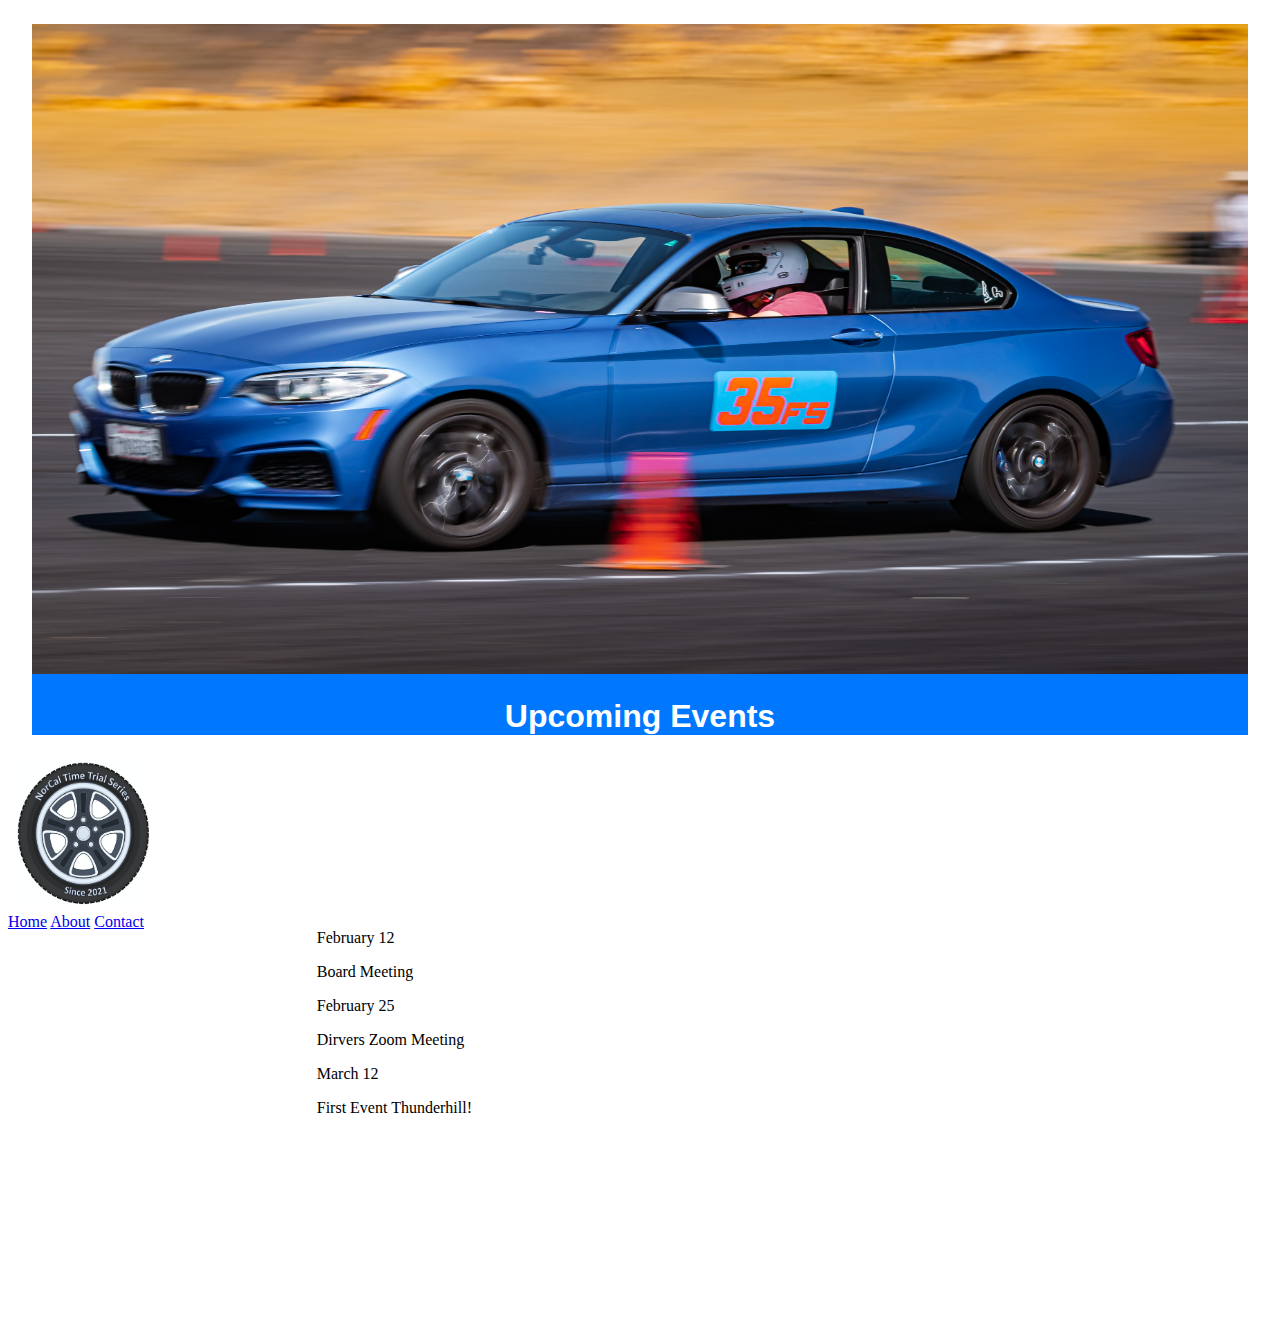
==== project1/index.html @ e5106bfa "header index first design" ====
<!DOCTYPE html>
<html lang="en">
<head>
    <meta charset="UTF-8">
    <meta http-equiv="X-UA-Compatible" content="IE=edge">
    <meta name="viewport" content="width=device-width, initial-scale=1.0">
    <title>Events on the NorCal Time Trials Series</title>
    <link rel="stylesheet" type="text/css" href="/asset/style/nctss_1.css">
</head>
<body>
    <header>
        
        <div class="upper">
            <!--title block-->
            <img src="../asset/media/car4-9dec502a.jpeg" alt="car 4" height="650" width="1500">
            <h1 class="upper"><strong>Upcoming Events</strong></h1>
            <!--end title block-->
        </div>
    </header>
    <main>
        <nav class="logo">
        <img src="../asset/media/LOGO-fc6fecfc.png" alt="logo" height="150" width="150" class="logo">
        </nav>
        <nav class="navigation">
            <!--navigation menu-->
            <a href="index.html">Home</a>
            <a href="about.html">About</a>
            <a href="contact.html">Contact</a>
            <!--end navigation menu-->
        </nav>
    
        <aside>
            <div class="calendar">
            <!--upcoming events-->
                <p>February 12</p>
                <p> Board Meeting</p>
                <p>February 25</p>
                <p> Dirvers Zoom Meeting</p>
                <p>March 12</p>
                <p> First Event Thunderhill!</p>
                <!--end upcoming events-->
            </div>
        </aside>  
    </main>
</body>
</html>
---- asset/style/nctss_1.css ----
.upper {
    text-align: center;
    background-color: rgb(0, 119, 255);
    color: white;
    font-size: xx-large;
    font-family: Arial, Helvetica, sans-serif;
     margin-left: 1.5rem;
     margin-top: 1.5rem;
     margin-right: 1.5rem;
     margin-bottom: 1.5rem;
}
.upper img {
    display: block;
    margin-bottom: 0;
    border-left: 2px;
    border-right: 2px;
    max-width: 100%;
    
}

.navigation{
    float: left;
}
.calendar {
    float: right;
    margin-right: 800px;
    margin-bottom: 200px;
}
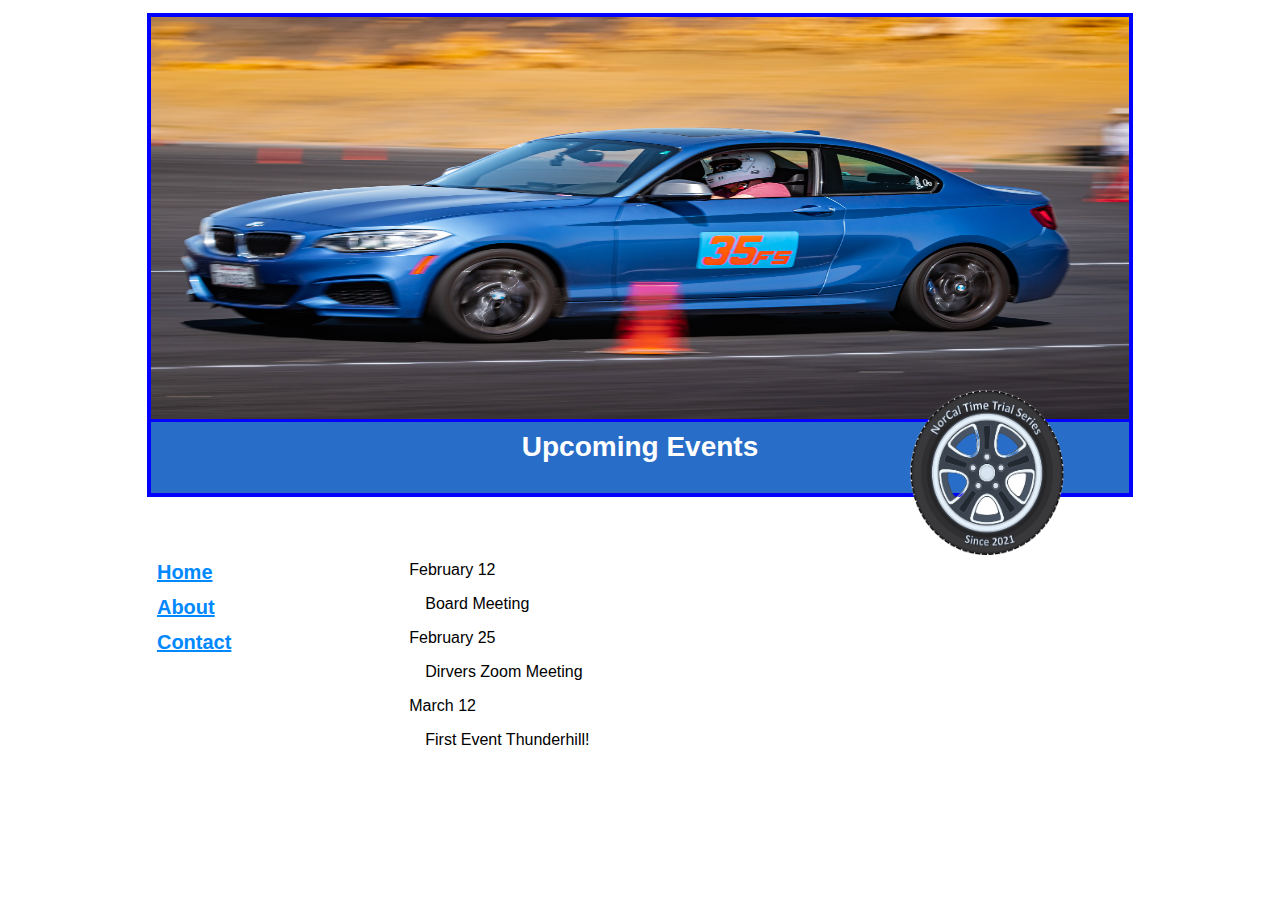
==== commit 5d407bbc: "index.html with css1" ====
--- a/project1/index.html
+++ b/project1/index.html
@@ -10,37 +10,43 @@
 <body>
     <header>
         
-        <div class="upper">
+        <div class="container">
             <!--title block-->
-            <img src="../asset/media/car4-9dec502a.jpeg" alt="car 4" height="650" width="1500">
-            <h1 class="upper"><strong>Upcoming Events</strong></h1>
+            <img class="border" src="../asset/media/car4-9dec502a.jpeg" alt="car 4" height="402" width="100%">
+            <h1 class="container text"><strong>Upcoming Events</strong></h1>
+            <div class="logo">
+                <img src="../asset/media/LOGO-fc6fecfc.png" alt="logo" height="175px" width="175px">
+            </div>
             <!--end title block-->
         </div>
     </header>
-    <main>
-        <nav class="logo">
-        <img src="../asset/media/LOGO-fc6fecfc.png" alt="logo" height="150" width="150" class="logo">
-        </nav>
+    <section>    
+    
         <nav class="navigation">
             <!--navigation menu-->
-            <a href="index.html">Home</a>
-            <a href="about.html">About</a>
-            <a href="contact.html">Contact</a>
+            <ul class="menu">
+                <li><a href="index.html">Home</a></li>
+                <li><a href="about.html">About</a></li>
+                <li><a href="contact.html">Contact</a></li>
+            </ul>
+           
+           
+            
             <!--end navigation menu-->
         </nav>
+    </section>
+    <aside>
+        <div class="calendar">
+        <!--upcoming events-->
+            <p>February 12</p>
+            <p>&emsp;Board Meeting</p>
+            <p>February 25</p>
+            <p>&emsp;Dirvers Zoom Meeting</p>
+            <p>March 12</p>
+            <p>&emsp;First Event Thunderhill!</p>
+            <!--end upcoming events-->
+            </div>
+    </aside>  
     
-        <aside>
-            <div class="calendar">
-            <!--upcoming events-->
-                <p>February 12</p>
-                <p> Board Meeting</p>
-                <p>February 25</p>
-                <p> Dirvers Zoom Meeting</p>
-                <p>March 12</p>
-                <p> First Event Thunderhill!</p>
-                <!--end upcoming events-->
-            </div>
-        </aside>  
-    </main>
 </body>
 </html>--- a/asset/style/nctss_1.css
+++ b/asset/style/nctss_1.css
@@ -1,28 +1,63 @@
-.upper {
+.container {
     text-align: center;
-    background-color: rgb(0, 119, 255);
+    background-color: rgb(40 110 200);
     color: white;
-    font-size: xx-large;
+    font-size: 28px;
     font-family: Arial, Helvetica, sans-serif;
-     margin-left: 1.5rem;
-     margin-top: 1.5rem;
-     margin-right: 1.5rem;
-     margin-bottom: 1.5rem;
+    margin-left: 11%;
+    margin-top: 1%;
+    margin-right: 11%;
+    margin-bottom: 3%;
+    border-style: solid;
+    border-color: blue;
+    border-width: 4px;
 }
-.upper img {
+     
+    
+
+.border{
     display: block;
-    margin-bottom: 0;
-    border-left: 2px;
-    border-right: 2px;
-    max-width: 100%;
+    border-bottom: solid blue 3px;
+    
+}
+
+.container h1.text {
+border: none;
+}
+
+ul{
+    list-style: none;
+}
+
+.logo img{
+    float: right;
+    position: relative;
+    bottom: 107px;
+    right: 55px;
     
 }
 
 .navigation{
     float: left;
+    margin: 0 1.5%;
+    font-family: Arial, Helvetica, sans-serif;
+    position: relative;
+    font-weight: bold;
+}
+.navigation ul.menu{
+    position: relative;
+    font-size: 20px;
+    left: 90px;
+    line-height: 175%;
+}
+.menu a{
+    color: #0088ff;
 }
 .calendar {
+    position: relative;
     float: right;
-    margin-right: 800px;
-    margin-bottom: 200px;
+    margin-right: 54%;
+    font-family: Arial, Helvetica, sans-serif;
+    bottom: 123px;
+    
 }
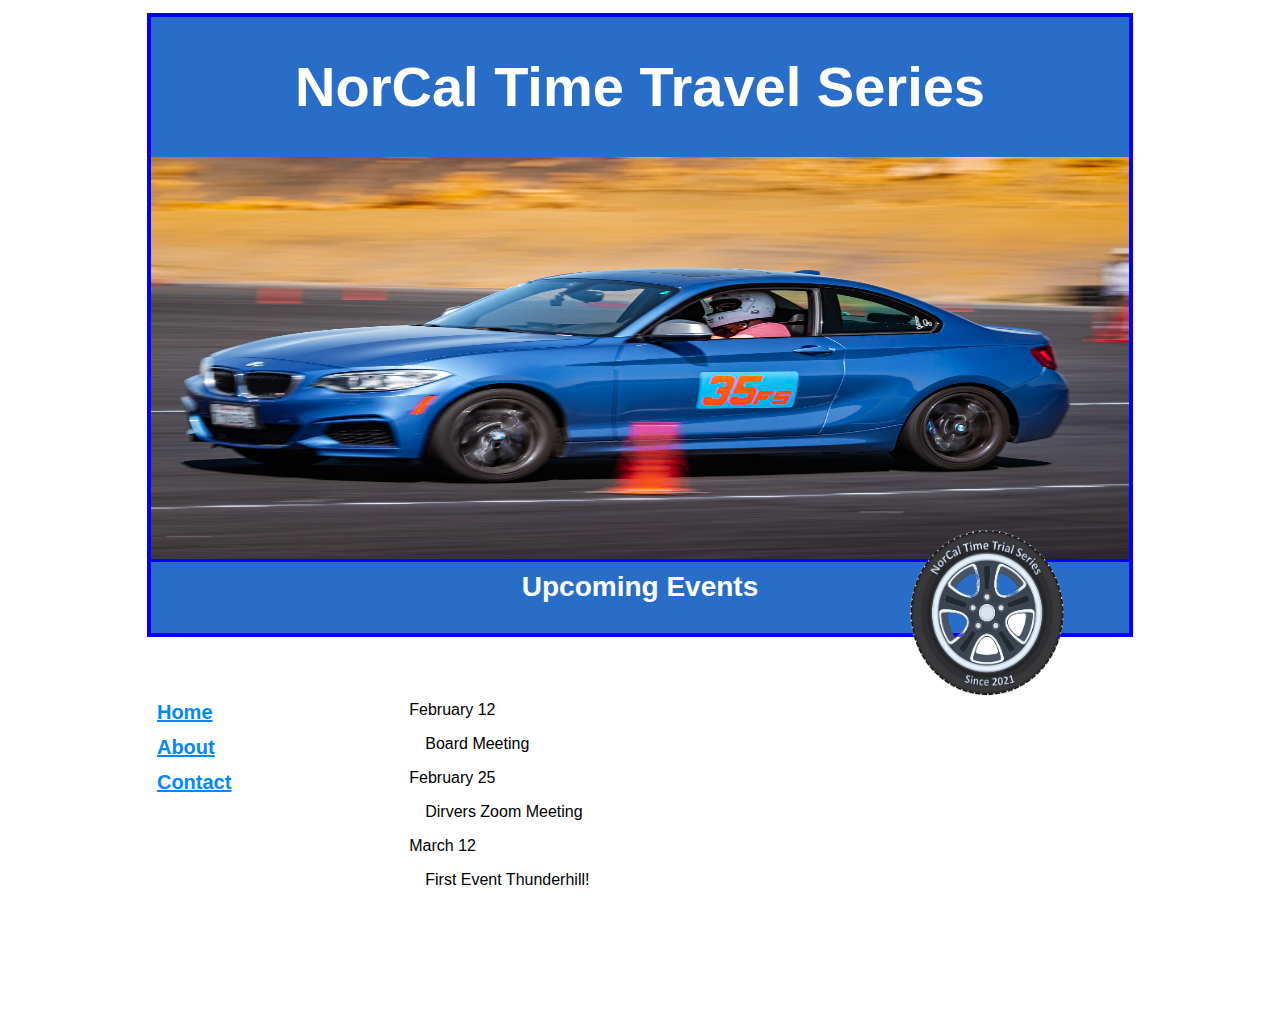
==== commit 67f5c891: "css 1 NorCal Corrected" ====
--- a/project1/index.html
+++ b/project1/index.html
@@ -12,8 +12,9 @@
         
         <div class="container">
             <!--title block-->
+            <h1 class="web title">NorCal Time Travel Series</h1>
             <img class="border" src="../asset/media/car4-9dec502a.jpeg" alt="car 4" height="402" width="100%">
-            <h1 class="container text"><strong>Upcoming Events</strong></h1>
+            <h2 class="container text"><strong>Upcoming Events</strong></h2>
             <div class="logo">
                 <img src="../asset/media/LOGO-fc6fecfc.png" alt="logo" height="175px" width="175px">
             </div>
--- a/asset/style/nctss_1.css
+++ b/asset/style/nctss_1.css
@@ -12,7 +12,19 @@
     border-color: blue;
     border-width: 4px;
 }
-     
+   
+.container h1.web title{
+font-size: 0;
+  width: 1px;
+  height: 1px;
+  display: inline-block;
+  overflow: hidden;
+  position: absolute!important;
+  border: 0!important;
+  padding: 0!important;
+  margin: 0!important;
+  clip: rect(1px,1px,1px,1px);
+}
     
 
 .border{
@@ -21,7 +33,7 @@
     
 }
 
-.container h1.text {
+.container h2.text {
 border: none;
 }
 
@@ -61,3 +73,21 @@
     bottom: 123px;
     
 }
+.values {
+    position: absolute;
+    left: 350px;
+    bottom: -1px;
+}
+.values h2{
+    font-size: 1.2em;
+}
+.values p{
+    font-size: 15px;
+}
+.contact{
+    font-size: 24px;
+    text-align: justify;
+    position: relative;
+    left: 170px;
+    top: 24px;
+}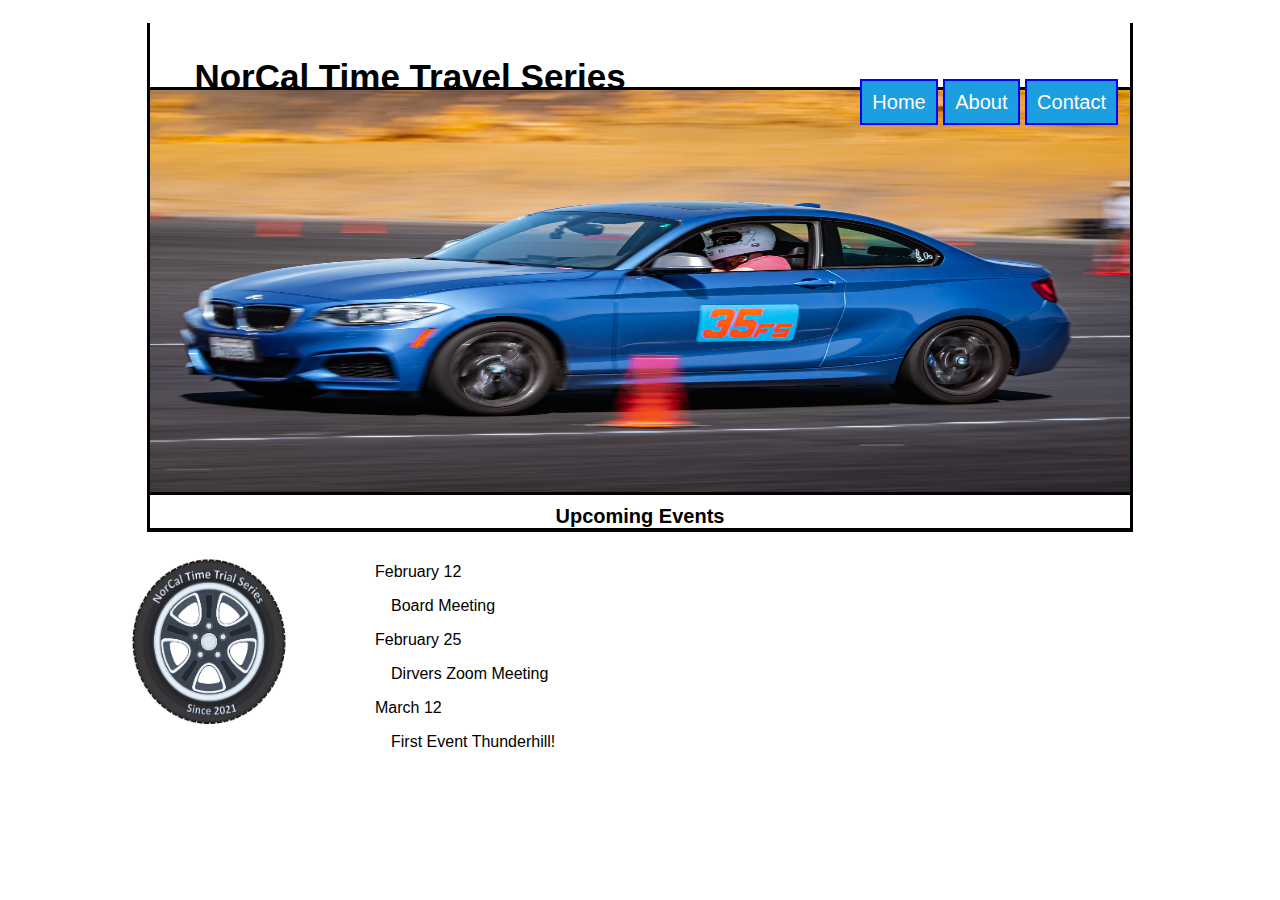
==== commit 048280c5: "index.html with css 2" ====
--- a/project1/index.html
+++ b/project1/index.html
@@ -5,7 +5,7 @@
     <meta http-equiv="X-UA-Compatible" content="IE=edge">
     <meta name="viewport" content="width=device-width, initial-scale=1.0">
     <title>Events on the NorCal Time Trials Series</title>
-    <link rel="stylesheet" type="text/css" href="/asset/style/nctss_1.css">
+    <link rel="stylesheet" type="text/css" href="/asset/style/nctss_2.css">
 </head>
 <body>
     <header>
--- a/asset/style/nctss_2.css
+++ b/asset/style/nctss_2.css
@@ -0,0 +1,103 @@
+.container {
+    text-align: center;
+    background-color: white;
+    color: black;
+    font-size: 20px;
+    font-family: Arial, Helvetica, sans-serif;
+    margin-left: 11%;
+    margin-top: 1%;
+    margin-right: 11%;
+    margin-bottom: 0%;
+    border-style: solid;
+    border-color: black;
+    border-width: 4px;
+    border-left: solid;
+    border-right: solid;
+    border-top: 17px;
+}
+h1{
+    top: 34px;
+    left: -230px;
+    font-size: 35px;
+    position: relative;
+}
+     
+.border {
+    display: block;
+    border-bottom: solid black 3px;
+    border-top: solid black 3px;
+    
+}
+.border img {
+    position: relative;
+    bottom: -11px;
+}
+.container h2.text{
+border: none;
+}
+
+ul{
+    list-style: none;
+}
+
+.logo img{
+    float: left;
+    position: relative;
+    bottom: -27px;
+    right: 29px;
+}
+    
+
+
+.navigation{
+    margin: 0 1.5%;
+    font-family: Arial, Helvetica, sans-serif;
+    position: relative;
+    bottom: 467px;
+    float: right;
+}
+.navigation ul.menu{
+    position: relative;
+    font-size: 20px;
+    left: -135px;
+    line-height: 175%;
+}
+li {
+    display: inline;
+    padding: 10px;
+    border: solid blue 2px;
+    background: #1c9ee1;
+}
+
+.menu a{
+    color: white;
+    background: #1c9ee1;
+    text-decoration: none;
+}
+.calendar {
+    position: relative;
+    float: left;
+    margin-right: 54%;
+    font-family: Arial, Helvetica, sans-serif;
+    bottom: 60px;
+    left: 50px;
+}
+
+.values {
+    position: absolute;
+    left: 350px;
+    bottom: -1px;
+}
+.values h2{
+    font-size: 1.2em;
+}
+.values p{
+    font-size: 15px;
+}
+.contact{
+    font-size: 24px;
+    text-align: justify;
+    position: relative;
+    left: 170px;
+    top: 24px;
+}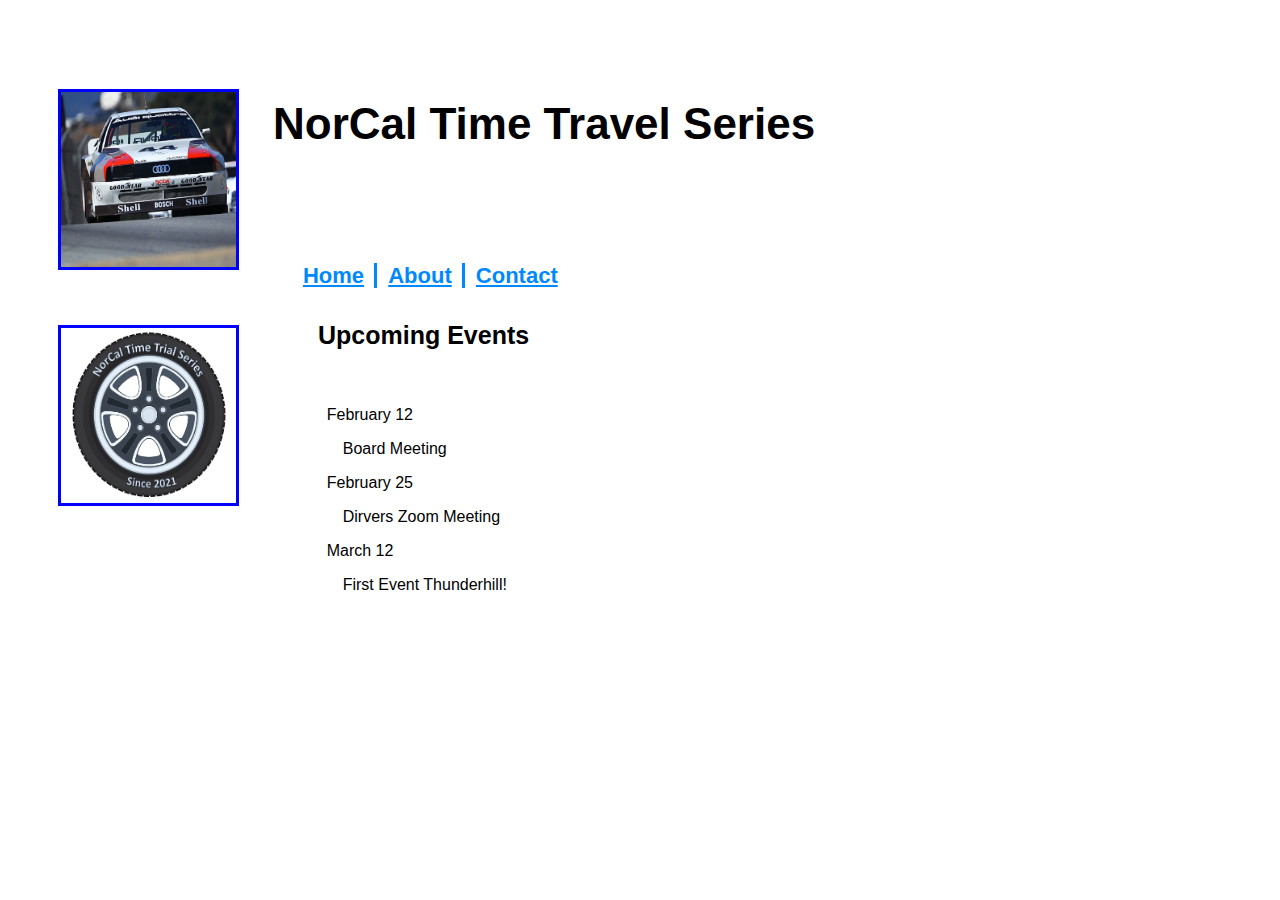
==== commit 7cc68555: "index.html with css3" ====
--- a/project1/index.html
+++ b/project1/index.html
@@ -5,7 +5,7 @@
     <meta http-equiv="X-UA-Compatible" content="IE=edge">
     <meta name="viewport" content="width=device-width, initial-scale=1.0">
     <title>Events on the NorCal Time Trials Series</title>
-    <link rel="stylesheet" type="text/css" href="/asset/style/nctss_2.css">
+    <link rel="stylesheet" type="text/css" href="/asset/style/nctss_3.css">
 </head>
 <body>
     <header>
@@ -13,8 +13,8 @@
         <div class="container">
             <!--title block-->
             <h1 class="web title">NorCal Time Travel Series</h1>
-            <img class="border" src="../asset/media/car4-9dec502a.jpeg" alt="car 4" height="402" width="100%">
-            <h2 class="container text"><strong>Upcoming Events</strong></h2>
+            <img class="border" src="../asset/media/car1-3dda6fa4.png" alt="image 1" height="175px" width="175px">
+            <h2>Upcoming Events</h2>
             <div class="logo">
                 <img src="../asset/media/LOGO-fc6fecfc.png" alt="logo" height="175px" width="175px">
             </div>
--- a/asset/style/nctss_3.css
+++ b/asset/style/nctss_3.css
@@ -0,0 +1,111 @@
+.container {
+    
+    color: black;
+    font-size: 22px;
+    font-family: Arial, Helvetica, sans-serif;
+    position: relative;
+    left: 30px;
+}
+   
+h1{
+    position: relative;
+    left: 235px;
+    top: 70px;
+}
+
+
+
+    
+
+.container img.border{
+    display: block;
+    position: relative;
+    top: -20px;
+    left: 20px;
+    border: solid blue 3px;
+}
+    
+
+
+h2{
+    font-weight: bold;
+    left: 280px;
+    position:relative;
+    top: 10px;
+    font-size: 25px;
+}
+
+
+
+
+.logo img{
+    float: left;
+    position: relative;
+    bottom: 35px;
+    right: -20px;
+    border: solid blue 3px;
+}
+
+
+.navigation{
+    float: left;
+    margin: 0 1.5%;
+    font-family: Arial, Helvetica, sans-serif;
+    position: relative;
+    font-weight: bold;
+}
+.navigation ul.menu{
+    position: relative;
+    font-size: 22px;
+    left: 50px;
+    bottom: 125px;
+    line-height: 175%;
+    
+}
+
+
+
+li{
+    display: inline;
+    border-right: 3px solid #0088ff;
+    padding-left: 5px;
+    padding-right: 10px;
+}
+
+
+.menu li:last-child{
+    border: none;
+}
+
+
+.menu a{
+    color: #0088ff;
+}
+.calendar {
+    position: relative;
+    float: left;
+    /* margin-right: 54%; */
+    font-family: Arial, Helvetica, sans-serif;
+    bottom: -30px;
+    left: -210px;
+}
+    
+
+.values {
+    position: absolute;
+    left: 350px;
+    bottom: -1px;
+}
+.values h2{
+    font-size: 1.2em;
+}
+.values p{
+    font-size: 15px;
+}
+.contact{
+    font-size: 24px;
+    text-align: justify;
+    position: relative;
+    left: 170px;
+    top: 24px;
+}
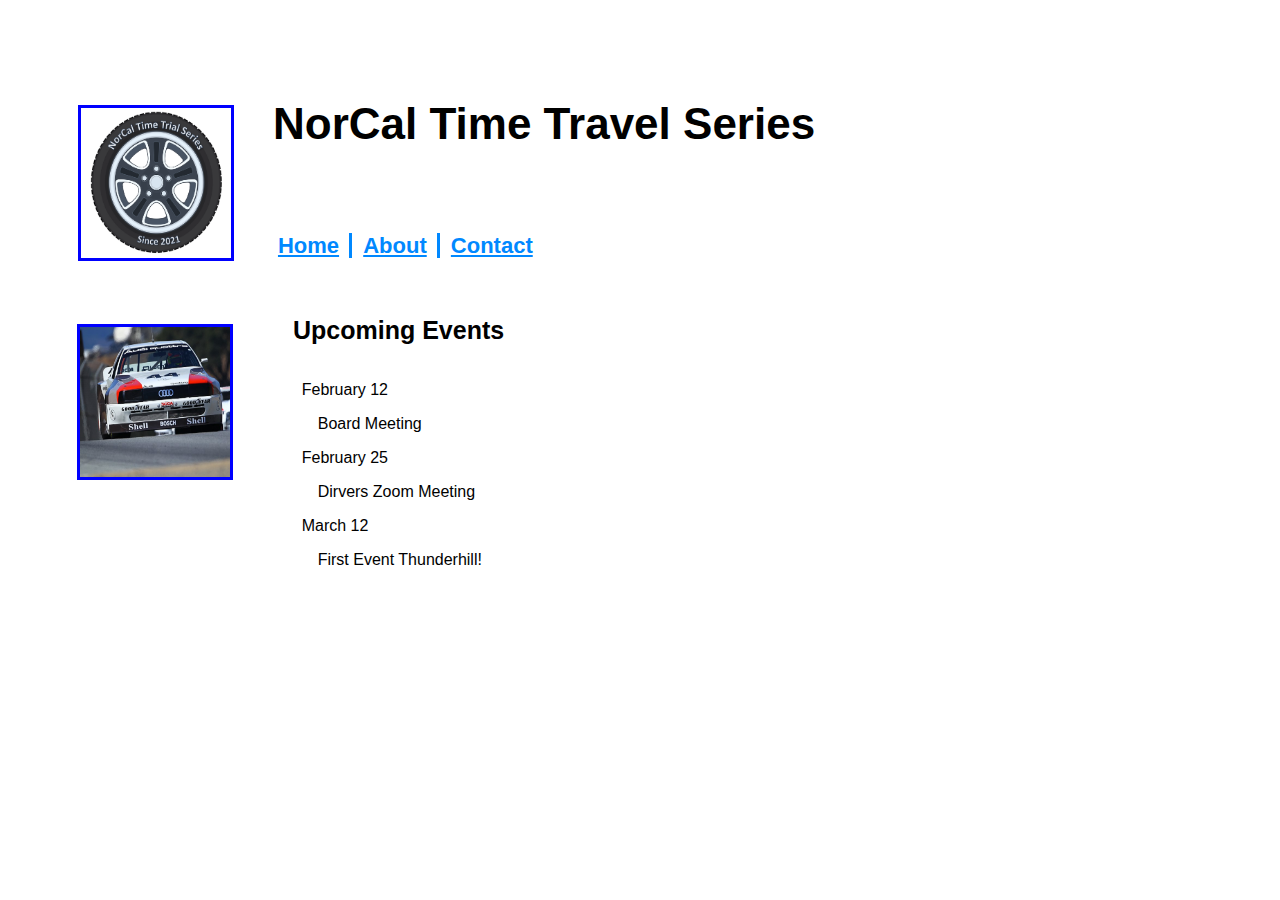
==== commit e821d2d9: "about.html with css 3 corrected" ====
--- a/project1/index.html
+++ b/project1/index.html
@@ -13,10 +13,10 @@
         <div class="container">
             <!--title block-->
             <h1 class="web title">NorCal Time Travel Series</h1>
-            <img class="border" src="../asset/media/car1-3dda6fa4.png" alt="image 1" height="175px" width="175px">
+            <img class="border" src="../asset/media/car1-3dda6fa4.png" alt="image 1" height="150px" width="150px">
             <h2>Upcoming Events</h2>
             <div class="logo">
-                <img src="../asset/media/LOGO-fc6fecfc.png" alt="logo" height="175px" width="175px">
+                <img src="../asset/media/LOGO-fc6fecfc.png" alt="logo" height="150px" width="150px">
             </div>
             <!--end title block-->
         </div>
--- a/asset/style/nctss_3.css
+++ b/asset/style/nctss_3.css
@@ -20,8 +20,8 @@
 .container img.border{
     display: block;
     position: relative;
-    top: -20px;
-    left: 20px;
+    top: 215px;
+    left: 39px;
     border: solid blue 3px;
 }
     
@@ -29,20 +29,24 @@
 
 h2{
     font-weight: bold;
-    left: 280px;
-    position:relative;
-    top: 10px;
+    left: 255px;
+    position: relative;
+    top: 30px;
     font-size: 25px;
 }
 
+.hide
+{
+   color: white; 
+}
 
 
 
 .logo img{
     float: left;
     position: relative;
-    bottom: 35px;
-    right: -20px;
+    bottom: 230px;
+    right: -40px;
     border: solid blue 3px;
 }
 
@@ -58,7 +62,7 @@
     position: relative;
     font-size: 22px;
     left: 50px;
-    bottom: 125px;
+    bottom: 130px;
     line-height: 175%;
     
 }
@@ -91,16 +95,21 @@
 }
     
 
+
 .values {
     position: absolute;
-    left: 350px;
-    bottom: -1px;
+    left: 295px;
+    bottom: 130px;
 }
 .values h2{
-    font-size: 1.2em;
+    font-size: 1.5em;
+    position: relative;
+    left: 0px;
+    top:5px;
+    
 }
 .values p{
-    font-size: 15px;
+    font-size: 17px;
 }
 .contact{
     font-size: 24px;
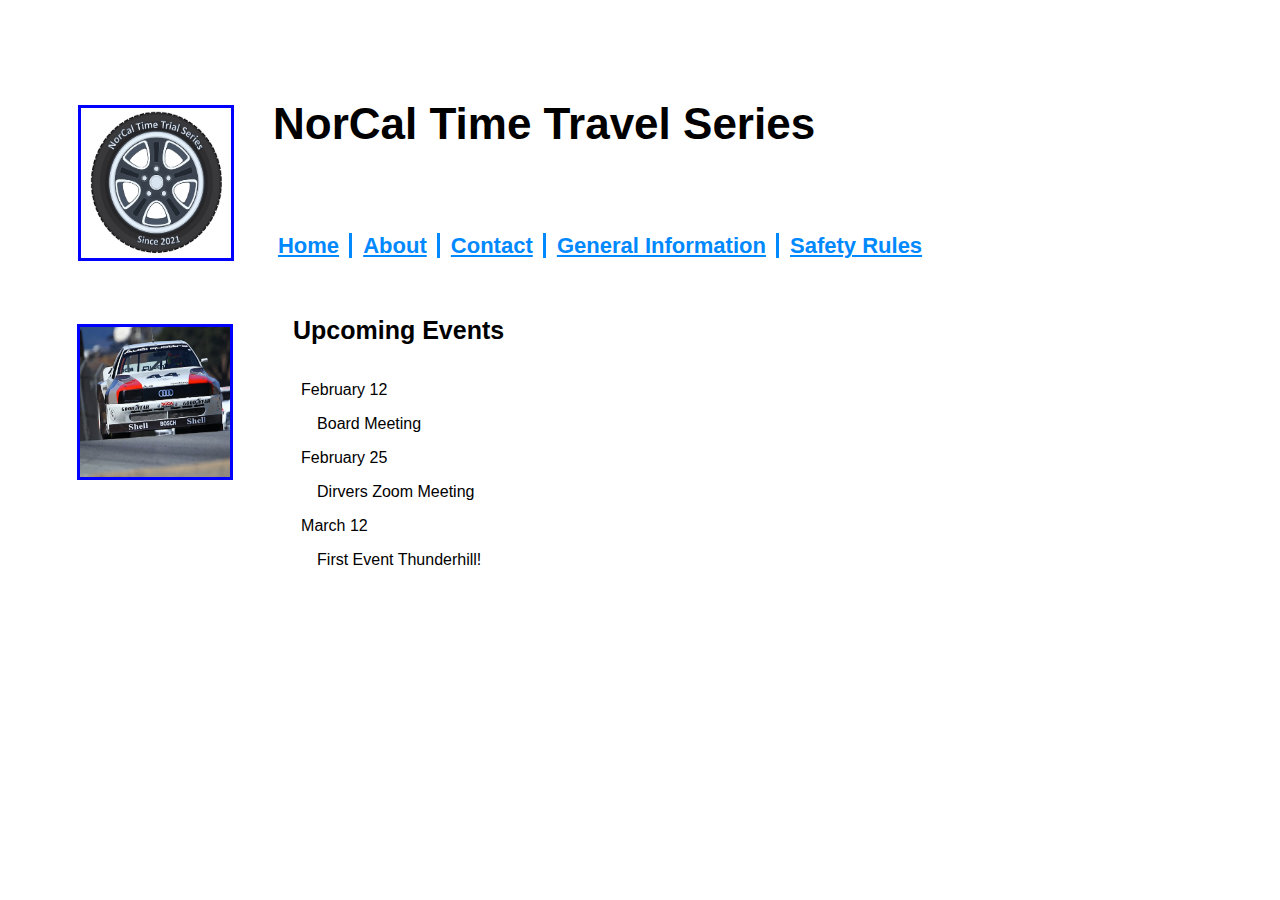
==== commit 80d4e1f4: "css 3 corrected for 5 slides" ====
--- a/project1/index.html
+++ b/project1/index.html
@@ -29,6 +29,8 @@
                 <li><a href="index.html">Home</a></li>
                 <li><a href="about.html">About</a></li>
                 <li><a href="contact.html">Contact</a></li>
+                <li><a href="info.html">General Information</a></li>
+                <li><a href="safety.html">Safety Rules</a></li>
             </ul>
            
            
--- a/asset/style/nctss_3.css
+++ b/asset/style/nctss_3.css
@@ -91,7 +91,7 @@
     /* margin-right: 54%; */
     font-family: Arial, Helvetica, sans-serif;
     bottom: -30px;
-    left: -210px;
+    right: 600px;
 }
     
 
@@ -115,6 +115,6 @@
     font-size: 24px;
     text-align: justify;
     position: relative;
-    left: 170px;
+    left: -600px;
     top: 24px;
 }
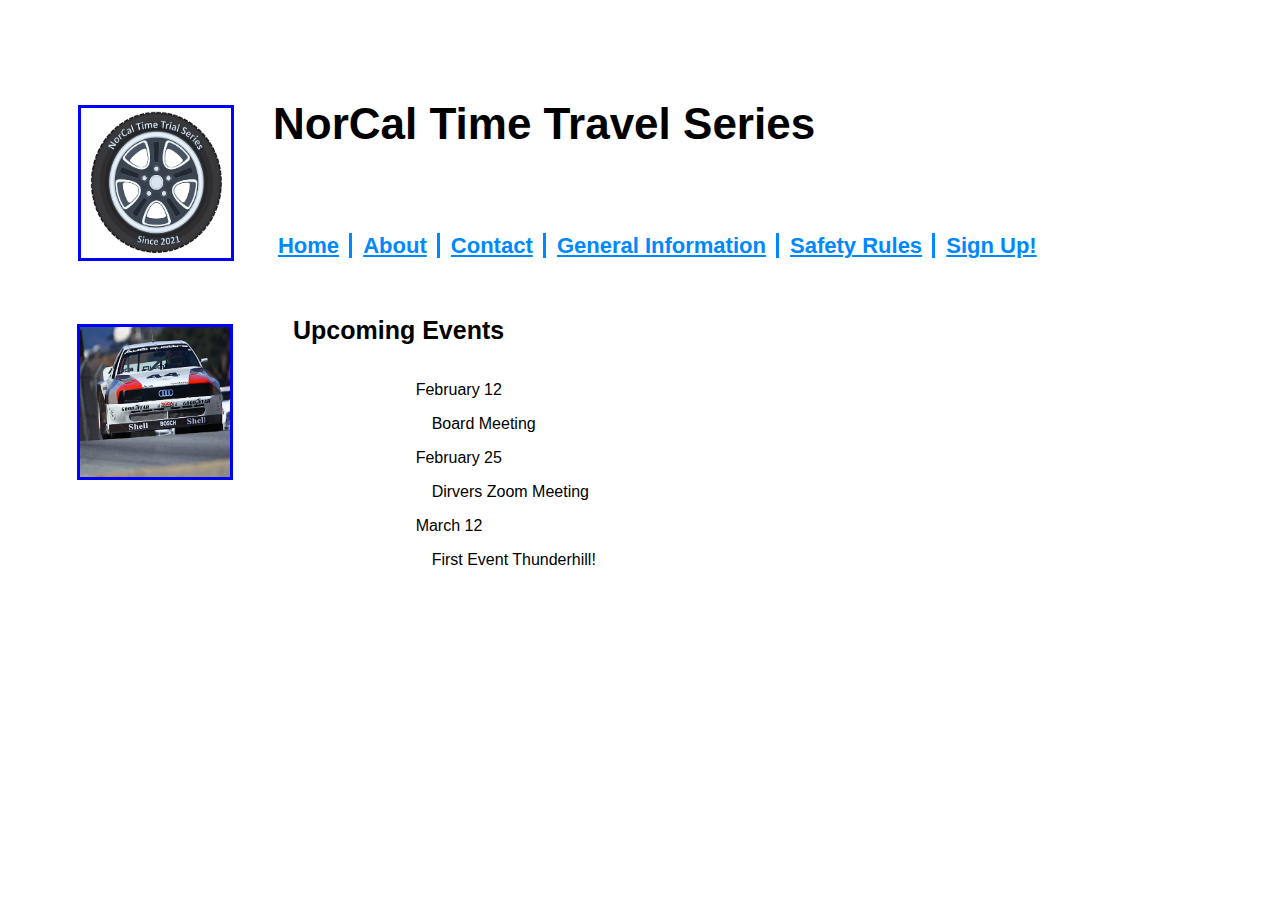
==== commit b42058d9: "registration.html" ====
--- a/project1/index.html
+++ b/project1/index.html
@@ -31,6 +31,7 @@
                 <li><a href="contact.html">Contact</a></li>
                 <li><a href="info.html">General Information</a></li>
                 <li><a href="safety.html">Safety Rules</a></li>
+                <li><a href="registration.html">Sign Up!</a></li>
             </ul>
            
            
--- a/asset/style/nctss_3.css
+++ b/asset/style/nctss_3.css
@@ -69,7 +69,7 @@
 
 
 
-li{
+.navigation li{
     display: inline;
     border-right: 3px solid #0088ff;
     padding-left: 5px;
@@ -118,3 +118,52 @@
     left: -600px;
     top: 24px;
 }
+
+.main-container{
+    font-size: 19px;
+}
+
+.information{
+    position: relative;
+    left: 140px;
+
+}
+
+.description{
+    position: relative;
+    left: -375px;
+    top: -30px;
+}
+
+
+.description text p{
+    font-size: 19px;
+}
+
+.container-information{
+    position: relative;
+    left: 140px;
+    font-size: 19px;
+    bottom: 70px;
+}
+
+.location{
+    
+        position: relative;
+        right: 154px;
+        font-size: 22px;
+        bottom: 5px;
+        margin: none;
+}
+
+.additional {
+    position: relative;
+    left: 280px;
+    bottom: 55px;
+    font-size: 19px;
+}
+
+.additional b{
+    font-size: 22px;
+}
+
